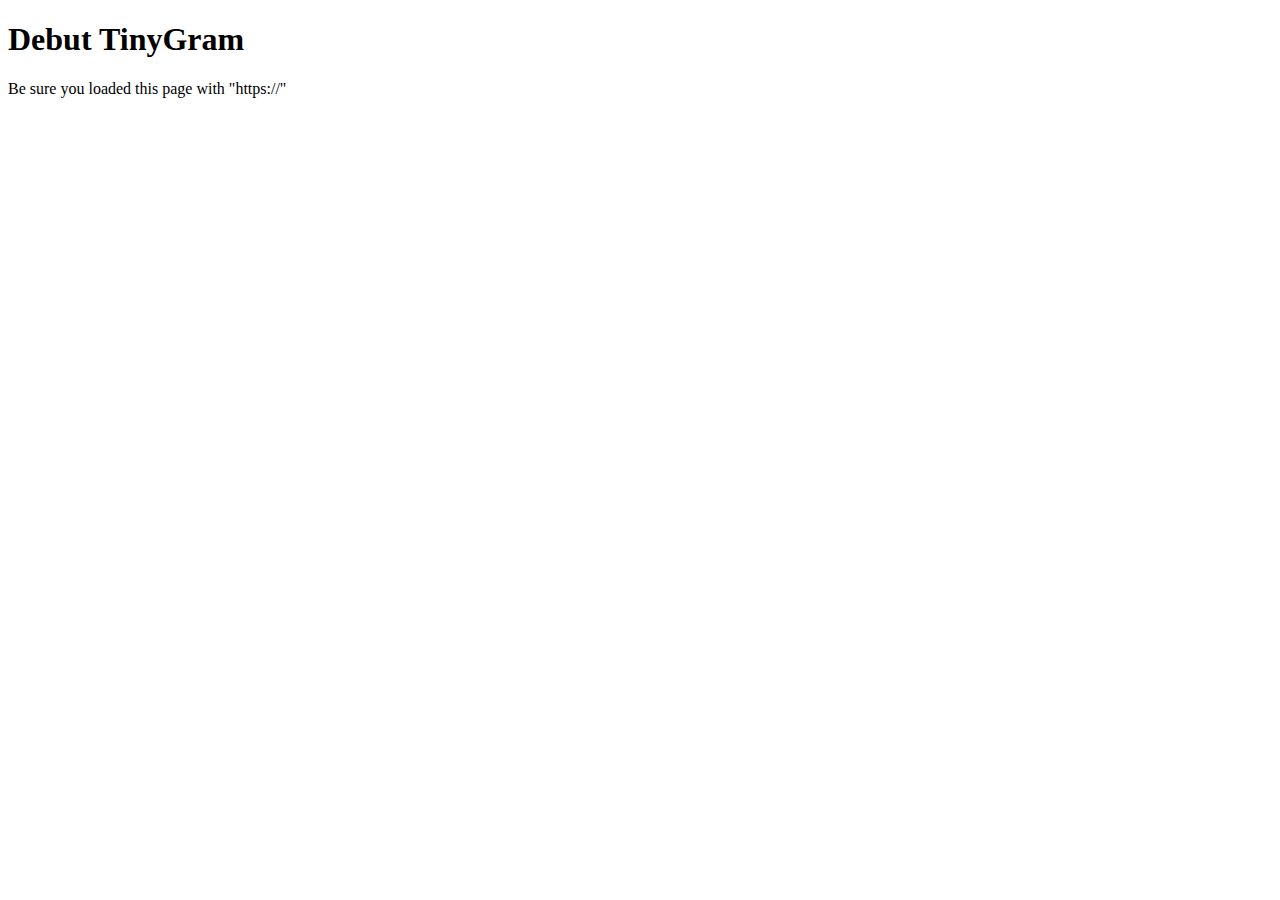
==== src/main/webapp/index.html @ 2a33cbb9 "Add all files from webandcloud" ====
<!DOCTYPE html>
<html xmlns="http://www.w3.org/1999/xhtml" lang="en">
<head>
<meta http-equiv="content-type"
	content="application/xhtml+xml; charset=UTF-8" />
<title>TinyGram</title>
</head>

<body>
	<h1>Debut TinyGram</h1>

Be sure you loaded this page with "https://"
</body>
</html>
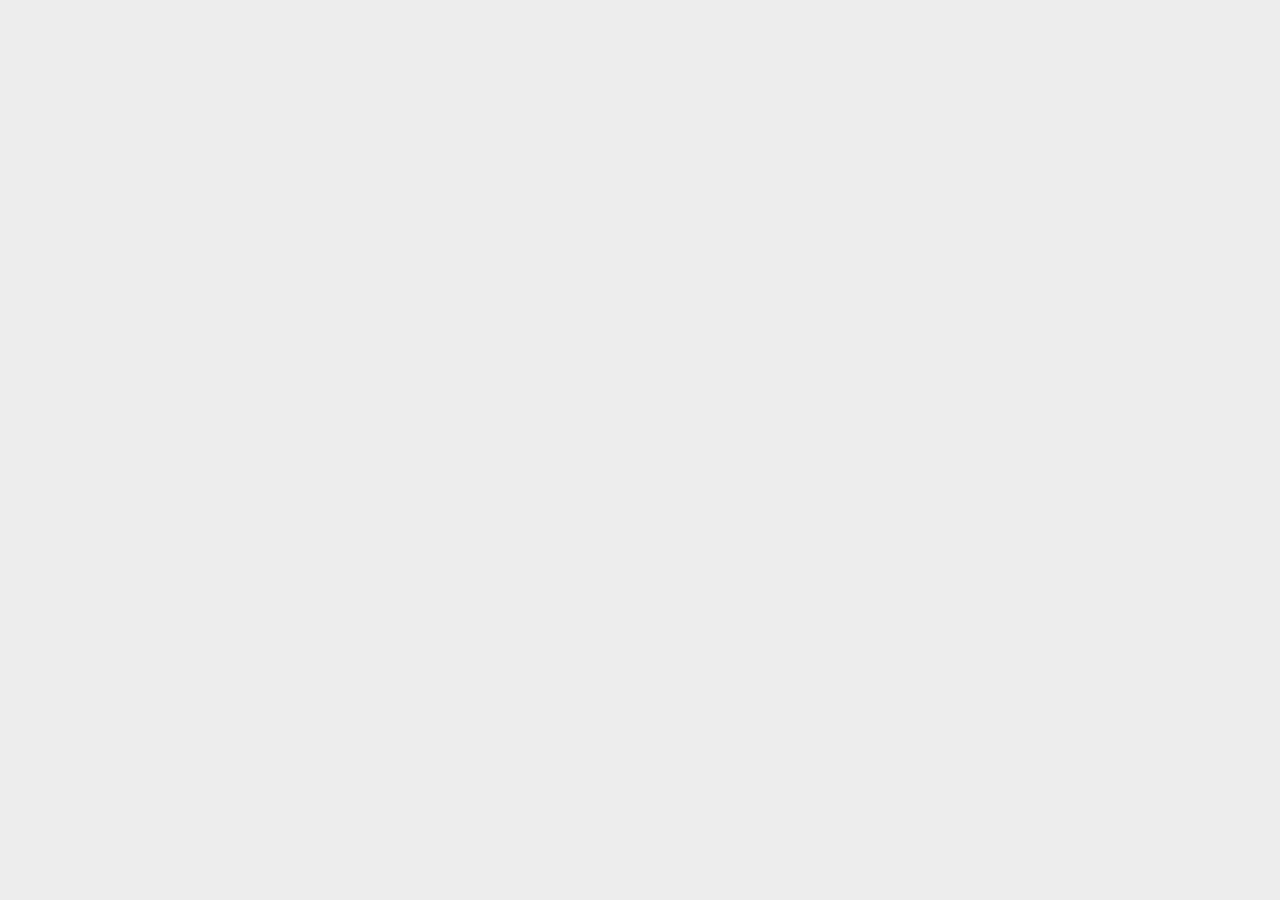
==== commit 938c96f5: "Merge pull request #9 from Raph-glitch/Header" ====
--- a/src/main/webapp/index.html
+++ b/src/main/webapp/index.html
@@ -1,14 +1,21 @@
 <!DOCTYPE html>
 <html xmlns="http://www.w3.org/1999/xhtml" lang="en">
 <head>
-<meta http-equiv="content-type"
-	content="application/xhtml+xml; charset=UTF-8" />
-<title>TinyGram</title>
+	<meta http-equiv="content-type" content="application/xhtml+xml; charset=UTF-8" />
+	<link rel="stylesheet" href="css/index.css" type="text/css">
+	<link rel="stylesheet" href="css/common.css" type="text/css">
+	<link rel="stylesheet" href="css/profile.css" type="text/css">
+	<link rel="stylesheet" href="css/font.css" type="text/css">
+	<title>TinyGram</title>
 </head>
+<body>
 
-<body>
-	<h1>Debut TinyGram</h1>
+<script src="https://unpkg.com/mithril/mithril.js" defer></script>
+<script src ="javascript/webController.js" defer></script>
+<script src ="javascript/home.js" defer></script>
+<script src ="javascript/index.js" defer></script>
+<script src="https://apis.google.com/js/platform.js?onload=init" defer></script>
+</body>
 
-Be sure you loaded this page with "https://"
-</body>
+
 </html>--- a/src/main/webapp/css/index.css
+++ b/src/main/webapp/css/index.css
@@ -0,0 +1,172 @@
+h1 {
+	text-align: center;
+	font-family:'Billabong';
+	font-weight: normal;
+	font-size: 55px;
+}
+
+
+#left {
+	left: 20%;
+	width: 30%;
+	margin: 0;
+	top: 25%;		
+	position: absolute;
+}
+#right {
+	float: right; 
+	width: 25%;
+	height: 50%;
+	left: 60%;
+	margin: 0;
+	top: 25%;
+	position: absolute;
+	border-width: 1px;
+	border-style: solid;
+	border-color: #C2C2C2;
+ 	background-color: white;
+ }
+.line{
+	width: 112px;
+	height: 47px;
+	border-bottom: 1px solid black;
+	width: 90%;
+	left: 5%;
+	position: relative;
+	margin-bot: 40px;
+}
+#signOut {
+	position: relative;
+	width: 10%;
+	left: 40%;
+	top: 20px;
+}
+a {
+	font-weight: normal;
+	font-size: 30px;
+	font-family:'cantarell';
+}
+.g-signin2{
+	width: 100%;
+}
+.g-signin2 > div{
+	margin: 0 auto;
+}
+.btn {
+	position: relative;
+	left: 38%;
+	padding-left: 15px;
+	padding-right: 15px;
+	font-size: 1em;
+	color: #a5a5a5;
+	background-color: #ffffff;
+	border-radius: 10px;
+	box-shadow: 0px 0px 10px #d8d8d8;
+}
+.btnLink:link {
+	text-decoration: none
+}
+.btn:hover {
+	padding-left: 15px;
+	padding-right: 15px;
+	background-color: #f2f2f2;
+}
+.signature{
+    position:fixed;
+	width: 100%;
+	bottom:0%;
+	text-align: center;
+	font-size: 10px;
+}
+#btnDiv {
+	position: relative;
+	top: 10px;
+}
+.frontImg {
+	width: 100%;
+	height: 100%;
+	object-fit: contain;
+	border-radius: 50%;
+	border-style: solid;
+	border-width: 2px;
+	border-color: #C2C2C2;
+}
+
+#sqrHeader{
+    position: absolute;
+    float: center;
+    width: 90%;
+    height: 10%;
+	left:5%;
+    border-width: 1px;
+	border-style: solid;
+	border-color: #C2C2C2;
+	background-color: white;
+}
+
+#rightPartHeader{
+    position: absolute;
+    left: 85%;
+    height: 100%;
+    width: 5%;
+}
+#disconnectButtonPosHeader{
+    position: absolute;
+    left: 91%;
+    height: 50%;
+    width: 8%;
+    top:25%;
+}
+
+.disconnectButton{
+    position absolute;
+    width:100%;
+    height:100%;
+    border-radius: 10%;
+    background-color: white;
+}
+
+#homeLogoHeader{
+    position: relative;
+    height:80%;
+    width:90%;
+ }
+ #posRecherche{
+    position: absolute;
+    left: 35%;
+    height: 100%;
+    width: 30%;
+ }
+ #posBtnSearch{
+     position: absolute;
+     left: 70%;
+     height: 50%;
+     width: 25%;
+     top:25%;
+  }
+ .searchBar{
+    height:50%;
+    top:20%;
+    position:absolute;
+    width:66%;
+ }
+
+ #searchButton{
+    position absolute;
+    width:100%;
+    height:100%;
+    border-radius: 10%;
+    background-color: white;
+}
+
+ #tinygramLogoHeader{
+        position: absolute;
+        object-fit: contain;
+        height: 100%;
+        width: 15%;
+        color: Black;
+        text-align: center;
+        font-family:'Billabong';
+        font-weight: normal;
+        font-size: 40px;
+ }--- a/src/main/webapp/css/common.css
+++ b/src/main/webapp/css/common.css
@@ -0,0 +1,7 @@
+html {
+	background-color: #EDEDED;
+	margin: 0;
+}
+body {
+	margin: 0;
+}--- a/src/main/webapp/css/profile.css
+++ b/src/main/webapp/css/profile.css
@@ -0,0 +1,200 @@
+#mainTitle {
+	margin: 0;
+	font-family:'Billabong';
+	font-weight: normal;
+	font-size: 55px;
+	position: absolute;
+	text-align: center;
+	width: 100%;
+	height: 100px;
+	background-color: white;
+	position: absolute;
+}
+
+.container {
+	position: relative;
+	width:100%;
+}
+
+.title {
+	height: 10%;
+	font-size: 15px;
+	left: 110px;
+	top: 30px;
+	position: absolute;
+}
+
+.profilePicture {
+	margin: 10px;
+	height: 80px;
+	width: auto;
+	position: relative;
+	object-fit: contain;
+	border-radius: 50%;
+	border-style: solid;
+	border-width: 2px;
+	border-color: #C2C2C2;
+}
+#signOutLink, #signOutLink:visited {
+	position: relative;
+	z-index: 1;
+	float: right;
+	margin: 20px;
+	background-color: #C5C5C5;
+	color: white;
+	text-decoration: none;
+	padding: 14px 25px;
+}
+#signOutLink:hover {
+	background-color: #EDEDED;
+}
+.subtitle{
+	border-bottom: 2px solid #939393;
+	width: 90%;
+	left: 5%;
+	position: relative;
+	top: 20%;
+	text-align: center;
+	padding-bottom: 10px;
+}
+.imagePost {
+	height: auto;
+	width: 40%;
+	object-fit: contain;
+	border-radius: 5%;
+	left: 5%;
+	position: relative;
+	/*border: 1px solid black;*/
+}
+.postContainer {
+	width: 100%;
+	padding-top: 20px;
+}
+.likeButton, .likeButton:visited {
+	position: relative;
+	z-index: 1;
+	background-color: #C5C5C5;
+	color: white;
+	text-decoration: none;
+	padding: 5px 10px;
+	border-radius: 25%;
+}
+.likeButton:hover {
+	background-color: #EDEDED;
+}
+.likeCounter {
+	padding-left: 10px;
+}
+.bodyPost {
+	font-family:'cantarell';
+	font-weight: normal;
+	font-size: 20px;
+	padding : 5px;
+	position: absolute;
+}
+.bodyDiv {
+	position: relative;
+	left: 45%;
+	/*border: 1px solid black;*/
+	width: 20%;
+	height: auto;
+	margin-top: 10px;
+	margin-left: 10px;
+}
+.likeDiv {
+	/*border: 1px solid black;*/
+	left: 15%;
+	width: 50%;
+	position: relative;
+	width: 20%;
+	height: auto;
+}
+.delButton {
+	position:absolute;
+	width: auto;
+}
+.trashImg {
+	width: 20px;
+	height: auto;
+	margin: 20px;
+}
+.trashImg:hover {
+	width: 30px;
+	height: auto;
+	margin: 15px;
+}
+.nextButton {
+	position: absolute;
+	height: auto;
+	width: 10%;
+	left: 45%;,
+}
+.fieldBody {
+	/*border: 1px solid black;*/
+	width: 100%;
+}
+
+.label {
+	/*border: 1px solid black;*/
+	position: relative;
+	display: inline-block;
+	text-align: center;
+	width: 100%;
+	height: auto;
+	margin-top: 10px;
+}
+.input {
+	width: 90%;
+	height: 2em;
+	position: relative;
+	/*border: 1px solid black;*/
+	display: block;
+	left: 5%;
+}
+
+.postForm {
+	width: 100%;
+}
+.tile {
+	width: 100%;
+}
+.control {
+	position: absolute;
+	width: 100%;
+}
+
+#postButton {
+	height: auto;
+	width: 10%;
+	
+	position: relative;
+	left: 45%;
+	margin-top: 10px;
+	/*margin-left: auto;
+	margin-right: auto;*/
+}
+#disconnectButton {
+	height: auto;
+	width: 12%;
+	
+	position: absolute;
+	right: 10px;
+	top: 10px;
+}
+
+
+
+.buttonSkin {
+	border: 0px;
+	background-color:#c5c5c5;
+	display:inline-block;
+	cursor:pointer;
+	color: white;
+	font-family:Arial;
+	font-size:17px;
+	padding:16px 31px;
+	text-decoration:none;
+}
+.postButton:hover {
+	background-color: #EDEDED;
+}
